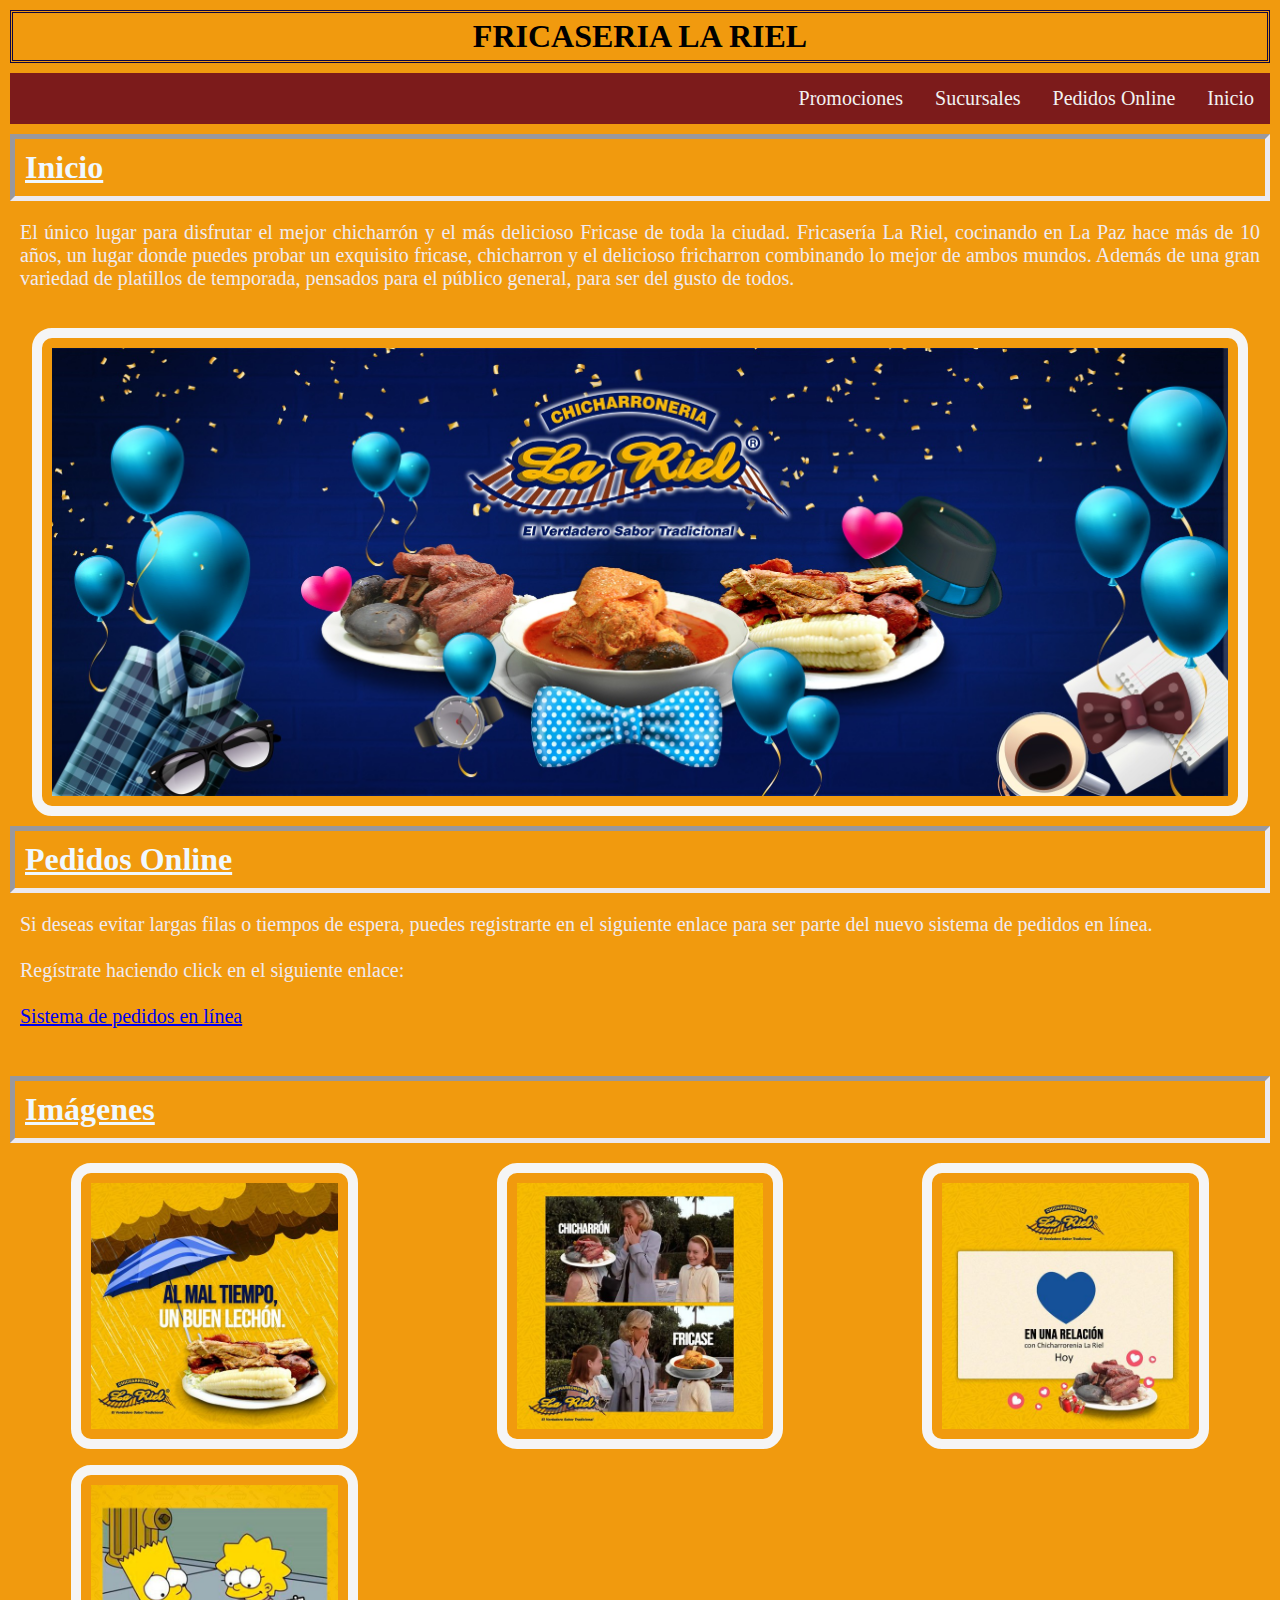
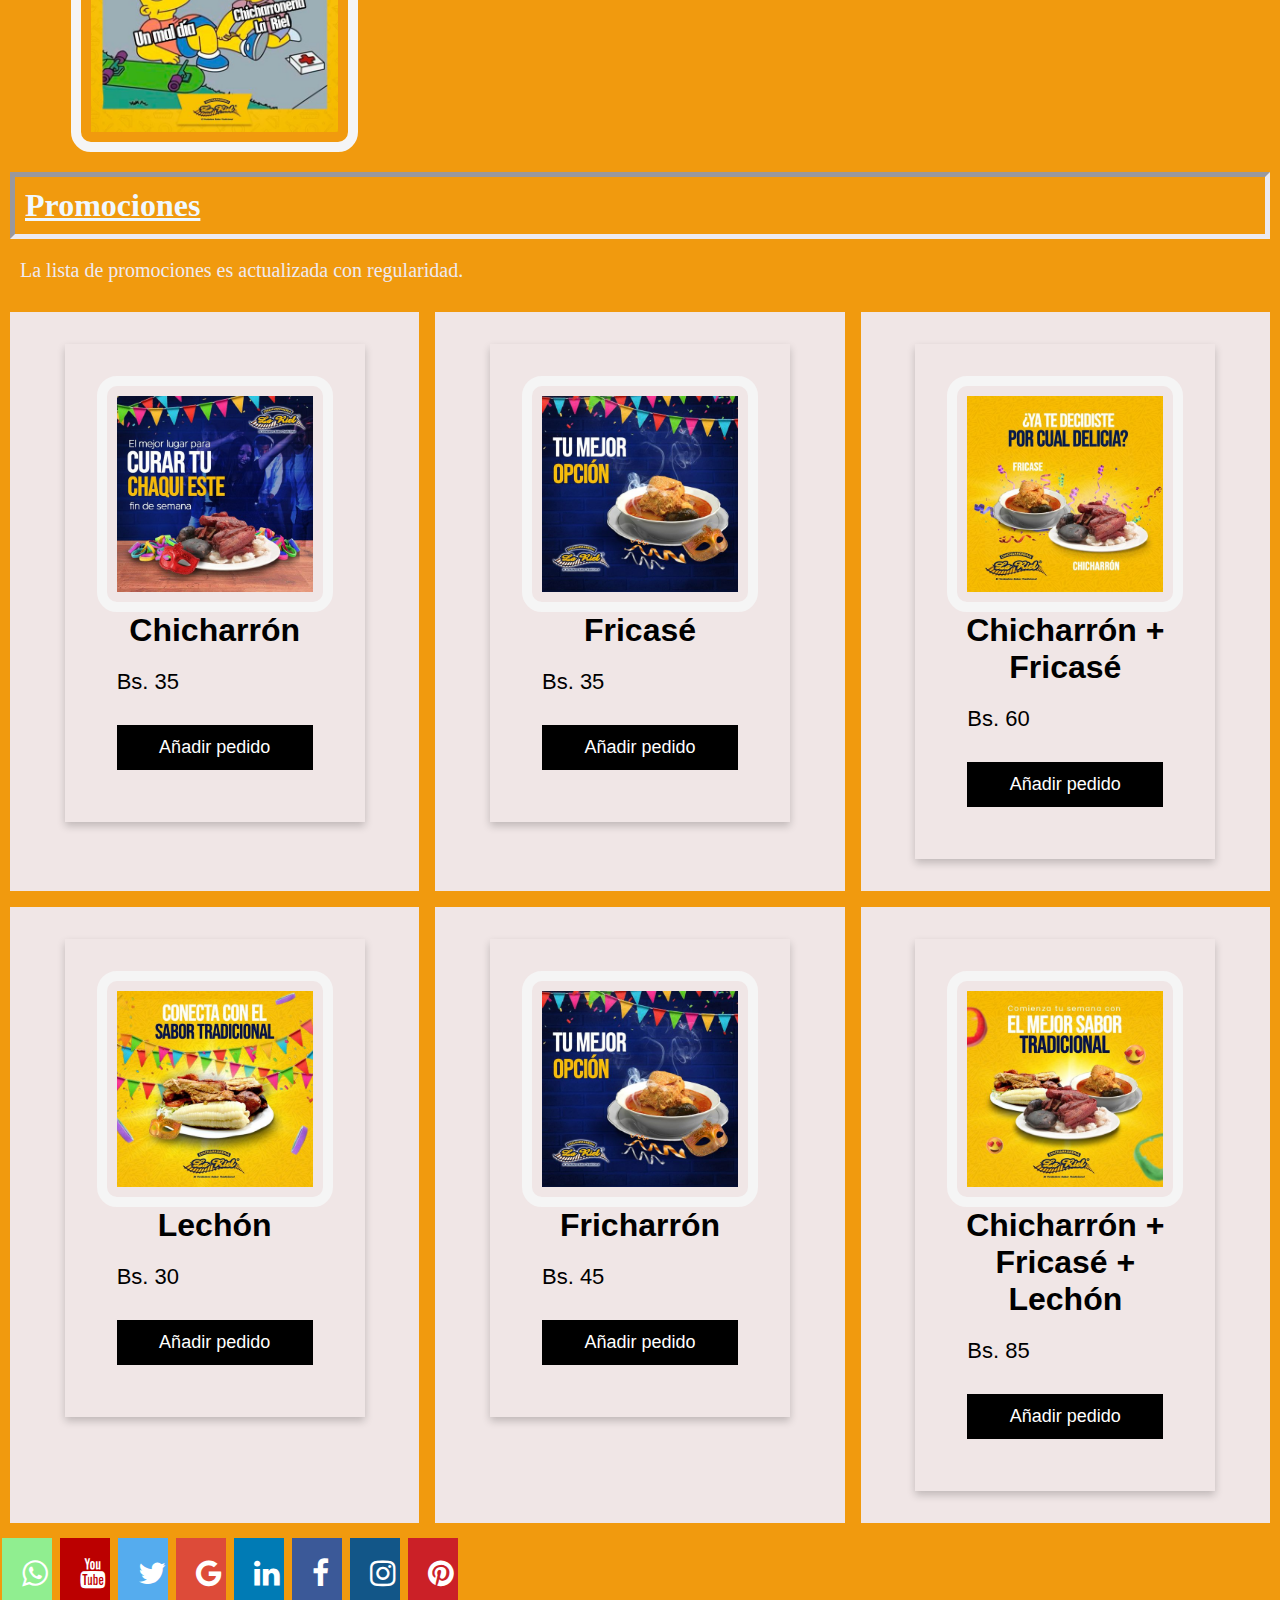
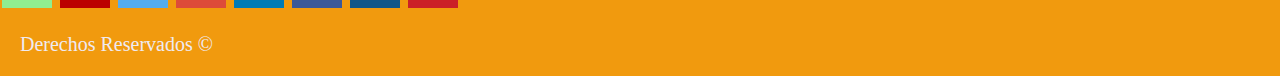
==== index.html @ a359f417 "Update index.html" ====
<!DOCTYPE html>
<html lang="en">
<head>
    <meta charset="UTF-8">
    <meta http-equiv="X-UA-Compatible" content="IE=edge">
    <meta name="viewport" content="width=device-width, initial-scale=1.0">
    <link rel="stylesheet" href="tarjeta.css">
    <link rel="stylesheet" href="styles.css">
    <link rel="stylesheet" href="https://cdnjs.cloudflare.com/ajax/libs/font-awesome/4.7.0/css/font-awesome.min.css"> 

<style> 

.fa { 

  padding: 20px; 

  font-size: 30px; 

  width: 50px; 

  text-align: center; 

  text-decoration: none; 

  margin: 5px 2px; 

} 

 

.fa:hover { 

    opacity: 0.7; 

} 

.fa-whatsapp {

  background: lightgreen;

  color: white;

}

.fa-facebook { 

  background: #3B5998; 

  color: white; 

} 

.fa-twitter { 

  background: #55ACEE; 

  color: white; 

} 

 

.fa-google { 

  background: #dd4b39; 

  color: white; 

} 

 

.fa-linkedin { 

  background: #007bb5; 

  color: white; 

} 

 

.fa-youtube { 

  background: #bb0000; 

  color: white; 

} 

 

.fa-instagram { 

  background: #125688; 

  color: white; 

} 

 

.fa-pinterest { 

  background: #cb2027; 

  color: white; 

} 

 

 

 

 

</style> 
    <title>LA RIEL</title>
</head>
<body>
    <header> <h1>FRICASERIA LA RIEL</h1></header> 
    <nav class="menu">
        <a href="#inic">Inicio</a>
        <a href="#pedi">Pedidos Online</a>
        <a href="#imag">Sucursales</a>
        <a href="#prom">Promociones</a>
        </nav>
        <section>
            <a id="inic"></a>
            <article><h2>Inicio</h2>
                <div>
                    <p>
                        El único lugar para disfrutar el mejor chicharrón y el más delicioso Fricase de toda la ciudad.
                        Fricasería La Riel, cocinando en La Paz hace más de 10 años, un lugar donde puedes probar un exquisito fricase, chicharron y el delicioso fricharron combinando lo mejor de ambos mundos.
                        Además de una gran variedad de platillos de temporada, pensados para el público general, para ser del gusto de todos.
                    </p>
                    <br>
                    <img src="logo.jpg" alt="" style="width:95%">
                </div>
            </article>
            <a id="pedi"></a>
            <article> <h2>Pedidos Online</h2>
                <div>
                    <p>
                        Si deseas evitar largas filas o tiempos de espera, puedes registrarte en el siguiente enlace para ser parte del nuevo sistema de pedidos en línea.
                        <br><br>
                        Regístrate haciendo click en el siguiente enlace:
                        <br><br>
                        <a href="index1.html">Sistema de pedidos en línea</a>  
                    </p>
                <br>
            </div>
           </article>    
        <a id="imag"></a>
        <article><h2>Imágenes</h2>
            <div class="container">
            <img src="sucu1.jpg" alt="">
            <img src="sucu2.jpg" alt="">
            <img src="sucu3.jpg" alt="">
            <img src="sucu4.jpg" alt="">
            </div>
            </article>
        <a id="prom"></a>
            <article> <h2>Promociones</h2>
                <p>La lista de promociones es actualizada con regularidad.</p>
                <div class="container">
                        <div>
                            <div class="card">
                                <img src="plato1.jpg" alt="plato1" style="width:100%">
                                <h1>Chicharrón</h1>
                                <p class="price">Bs. 35</p>
                                <p><button>Añadir pedido</button></p>
                              </div>
                        </div>
                        <div>
                            <div class="card">
                                <img src="plato4.jpg" alt="plato4" style="width:100%">
                                <h1>Fricasé</h1>
                                <p class="price">Bs. 35</p>
                                <p><button>Añadir pedido</button></p>
                              </div>    
                        </div>
                        <div>
                            <div class="card">
                                <img src="plato3.jpg" alt="plato3" style="width:100%">
                                <h1>Chicharrón + Fricasé</h1>
                                <p class="price">Bs. 60</p>
                                <p><button>Añadir pedido</button></p>
                              </div>   
                        </div>
                        <div>
                            <div class="card">
                                <img src="plato2.jpg" alt="plato2" style="width:100%">
                                <h1>Lechón</h1>
                                <p class="price">Bs. 30</p>
                                <p><button>Añadir pedido</button></p>
                              </div>
                        </div>
                        <div>
                            <div class="card">
                                <img src="plato5.jpg" alt="founko1" style="width:100%">
                                <h1>Fricharrón</h1>
                                <p class="price">Bs. 45</p>
                                <p><button>Añadir pedido</button></p>
                              </div>
                        </div>
                        <div>
                            <div class="card">
                                <img src="plato6.jpg" alt="founko1" style="width:100%">
                                <h1>Chicharrón + Fricasé + Lechón</h1>
                                <p class="price">Bs. 85</p>
                                <p><button>Añadir pedido</button></p>
                              </div>     
                        </div>
      
                </div>
            </article>
        </section>
        <footer>
            <a href="#" class="fa fa-whatsapp"></a> 
            <a href="https://www.google.com/url?sa=t&source=web&rct=j&url=https://m.youtube.com/watch%3Fv%3DO2-1IMtVJbc&ved=2ahUKEwiXkdWQrsb3AhXBDtQKHXFXD3gQo7QBegQIDBAF&usg=AOvVaw2GIBymmPMz-7CNSMD2gdVi" target="_blank" class="fa fa-youtube"></a> 
            <a href="https://www.google.com/url?sa=t&source=web&rct=j&url=https://twitter.com/larieloficial%3Flang%3Des&ved=2ahUKEwjrmOy3scb3AhUyLbkGHdqcA3kQFnoECBoQAQ&usg=AOvVaw2pquiyHXQCfCtVwWCxeKS3" target="_blank" class="fa fa-twitter"></a> 
            <a href="https://www.google.com/url?sa=t&source=web&rct=j&url=https://www.tripadvisor.es/Restaurant_Review-g294072-d6846472-Reviews-Chicharroneria_la_Riel-La_Paz_La_Paz_Department.html&ved=2ahUKEwjgnc_esMb3AhXMLrkGHZoZClcQFnoECDYQAQ&usg=AOvVaw0eQ-_zjewOLp6WyVcOfcqc" target="_blank" class="fa fa-google"></a> 
            <a href="https://www.google.com/url?sa=t&source=web&rct=j&url=https://bo.linkedin.com/&ved=2ahUKEwjP5tjfscb3AhX0K7kGHebSC_AQFnoECBMQAQ&usg=AOvVaw2K8_A5fcgBCBdWlrsNqj5Z" target="_blank" class="fa fa-linkedin"></a> 
            <a href="https://www.google.com/url?sa=t&source=web&rct=j&url=https://m.facebook.com/BoliviatvOficial/videos/fricaser%25C3%25ADa-la-riel-presenta-sus-platos/473424480329830/&ved=2ahUKEwiXkdWQrsb3AhXBDtQKHXFXD3gQo7QBegQIBBAB&usg=AOvVaw0XqMhkrKvXw5Rzv5bg79ot" target="_blank" class="fa fa-facebook"></a> 
            <a href="https://www.google.com/url?sa=t&source=web&rct=j&url=https://www.instagram.com/larieloficial/p/Bcu5My3BHau/%3Fhl%3Des-la&ved=2ahUKEwj2-PWHssb3AhWrDrkGHbP3BNEQFnoECAoQAQ&usg=AOvVaw39Guq1u4bjmQ42PCKr9Txw" target="_blank" class="fa fa-instagram"></a> 
            <a href="#" class="fa fa-pinterest"></a> 
            <br>
            <p>Derechos Reservados ©</p>
        </footer>
</body>
</html>
---- tarjeta.css ----
.card {
    box-shadow: 0 4px 8px 0 rgba(0, 0, 0, 0.2);
    max-width: 300px;
    margin: auto;
    text-align: center;
    font-family: arial;
  }
  
  .price {
    color: black;
    font-size: 22px;
  }
  h1{
    color: black;
  }
  
  .card button {
    border: none;
    outline: 0;
    padding: 12px;
    color: white;
    background-color: #000;
    text-align: center;
    cursor: pointer;
    width: 100%;
    font-size: 18px;
  }
  
  .card button:hover {
    opacity: 0.7;
  }
---- styles.css ----
*{
    padding: 0;
    margin: 0;
    box-sizing: border-box;
}

body{
      background-color: #f19a0e;
      color: aliceblue;
}


header{
    text-align: center;
    padding: 5px 15px;
    border: 3px double rgb(15, 6, 65);
    margin: 10px;
}


.menu {
  overflow: hidden;
  background-color: rgb(124, 27, 27);
  margin: 10px;
}


.menu a {
  float: right;
  display: block;
  color: #f2f2f2;
  text-align: center;
  padding: 14px 16px;
  text-decoration: none;
  font-size: 20px;
}


.menu a:hover {
  background-color: #ddd;
  color: rgb(20, 19, 5);
}
  
img{
    display:  block;
    margin-left: auto;
    margin-right:auto;
    border: 10px solid whitesmoke;
    border-radius: 20px;
    padding: 10px;
    width: 70%;
    
   
}


h2{
    font-size: 32px;
    font-family: Georgia, 'Times New Roman', Times, serif;
    border: 5px inset hsl(257 , 19%, 93%);
    padding: 10px 10px 10px 10px;
    margin: 10px;
    text-decoration-line: underline;
}

p{
    padding: 10px;
    color: rgb(239, 234, 241);
    font-size: 20px ;
    margin: 10px;
    text-align: justify;
}
h3{
  font-size: 28px;
    font-family: Georgia, 'Times New Roman', Times, serif;
    
    padding: 10px 10px 10px 10px;
    margin: 10px;
    
}

ol{
    font: 30px;
    background: none;
    color: rgb(235, 223, 231);
    font-size: 24px;
    padding: 5px;
    margin: 35px;
    }
.container {
    display: grid;
    grid-template-columns: repeat(3, 1fr);
    grid-gap: 1em;
    grid-template-rows: minmax(10px auto);
    padding: 10px;
   
  }
  .container div {
    background: #f0e6e6;
    padding: 2em;
  }
  .container div:hover {
    border: 2px solid rgb(56, 8, 8);
  }
  @media screen and (max-width: 900px) {
    p {
      font-size: 20px;
      text-align: justify;
    }
    h2 {
      font-size: 25px;
      font-family: Georgia, "Times New Roman", Times, serif;
      border: 10px inset rgb(161, 49, 15);
      
      padding: 10px 10px 10px 20px;
      margin: 10px;
    }
    
  
    .container {
      display: grid;
      grid-template-columns: repeat(1, 1fr);
      grid-gap: 1em;
      grid-template-rows: minmax(50px auto);
      padding: 10px;
      margin:10px;
    }
    
    .menu {
      float: none;
      padding: 5px;
      width: 100%;
    }
    .menu a {
      text-align: center;
      font-size: 15px;
      padding: 3px;
      width: 100%;
    }
  }
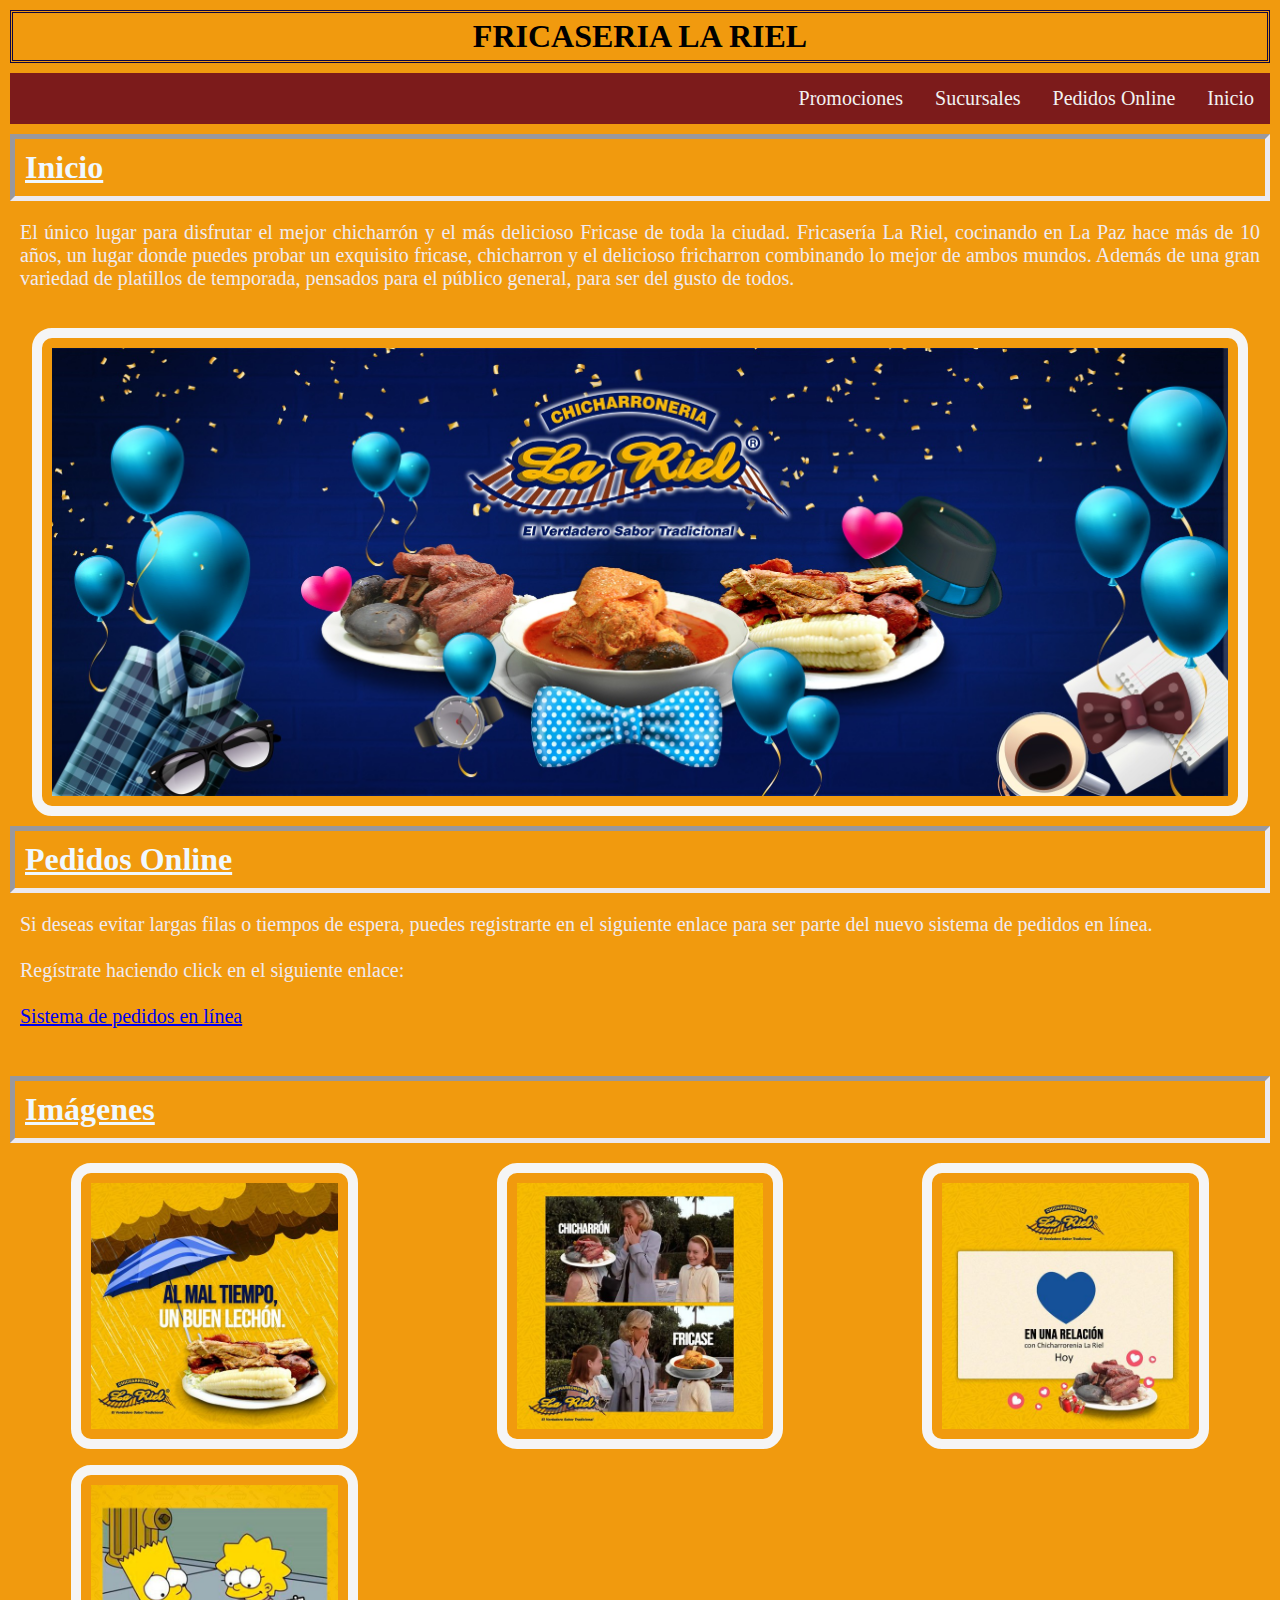
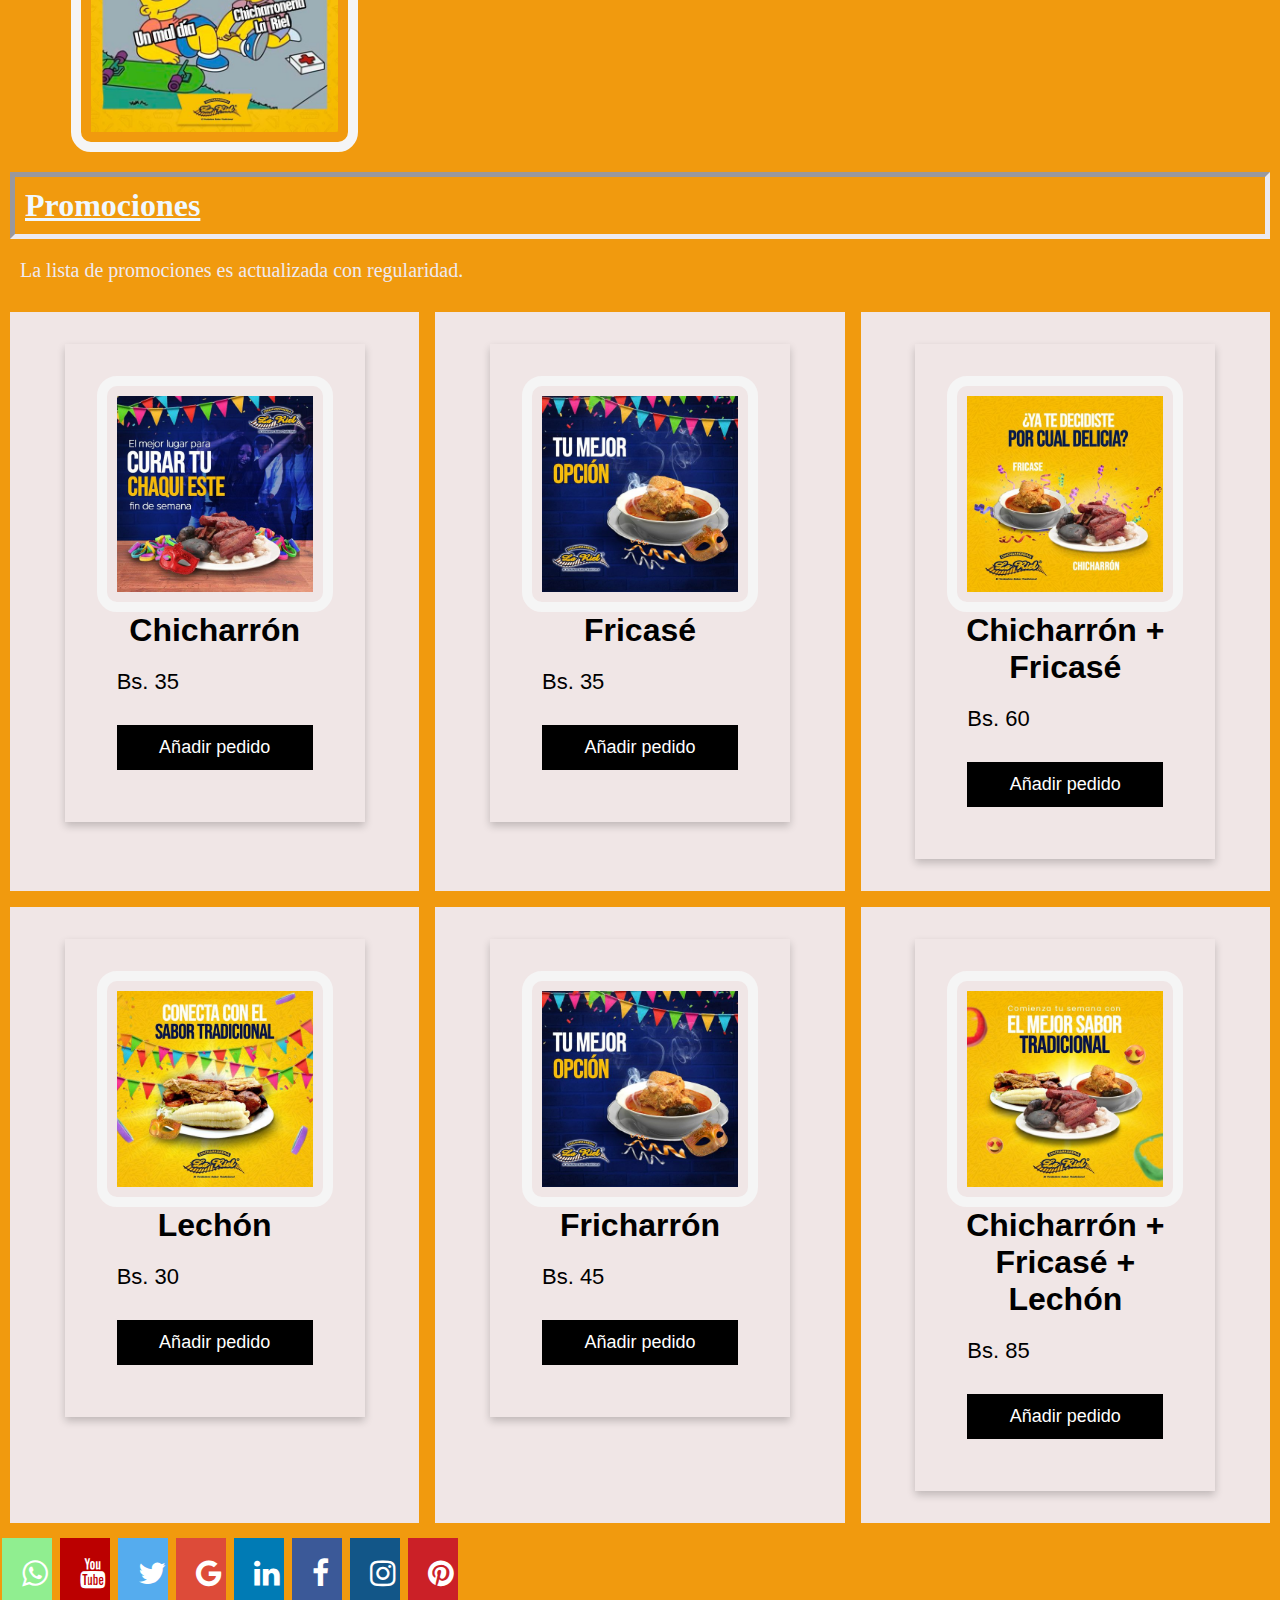
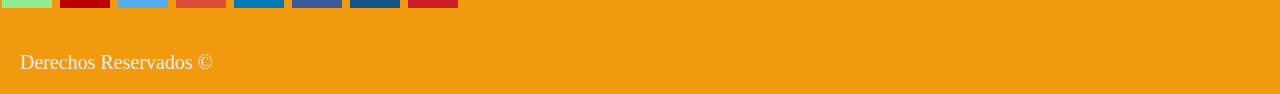
==== commit 3d363406: "Update index.html" ====
--- a/index.html
+++ b/index.html
@@ -226,8 +226,8 @@
             <a href="https://www.google.com/url?sa=t&source=web&rct=j&url=https://bo.linkedin.com/&ved=2ahUKEwjP5tjfscb3AhX0K7kGHebSC_AQFnoECBMQAQ&usg=AOvVaw2K8_A5fcgBCBdWlrsNqj5Z" target="_blank" class="fa fa-linkedin"></a> 
             <a href="https://www.google.com/url?sa=t&source=web&rct=j&url=https://m.facebook.com/BoliviatvOficial/videos/fricaser%25C3%25ADa-la-riel-presenta-sus-platos/473424480329830/&ved=2ahUKEwiXkdWQrsb3AhXBDtQKHXFXD3gQo7QBegQIBBAB&usg=AOvVaw0XqMhkrKvXw5Rzv5bg79ot" target="_blank" class="fa fa-facebook"></a> 
             <a href="https://www.google.com/url?sa=t&source=web&rct=j&url=https://www.instagram.com/larieloficial/p/Bcu5My3BHau/%3Fhl%3Des-la&ved=2ahUKEwj2-PWHssb3AhWrDrkGHbP3BNEQFnoECAoQAQ&usg=AOvVaw39Guq1u4bjmQ42PCKr9Txw" target="_blank" class="fa fa-instagram"></a> 
-            <a href="#" class="fa fa-pinterest"></a> 
-            <br>
+            <a href="https://www.google.com/url?sa=t&source=web&rct=j&url=https://www.pinterest.com/guzmanalanes/fricase/&ved=2ahUKEwiEvPq0ssb3AhXkLbkGHfsgBrIQFnoECAUQAQ&usg=AOvVaw1P74H_Y4lH7efpZK890kJ4" target="_blank" class="fa fa-pinterest"></a> 
+            <br><br>
             <p>Derechos Reservados ©</p>
         </footer>
 </body>
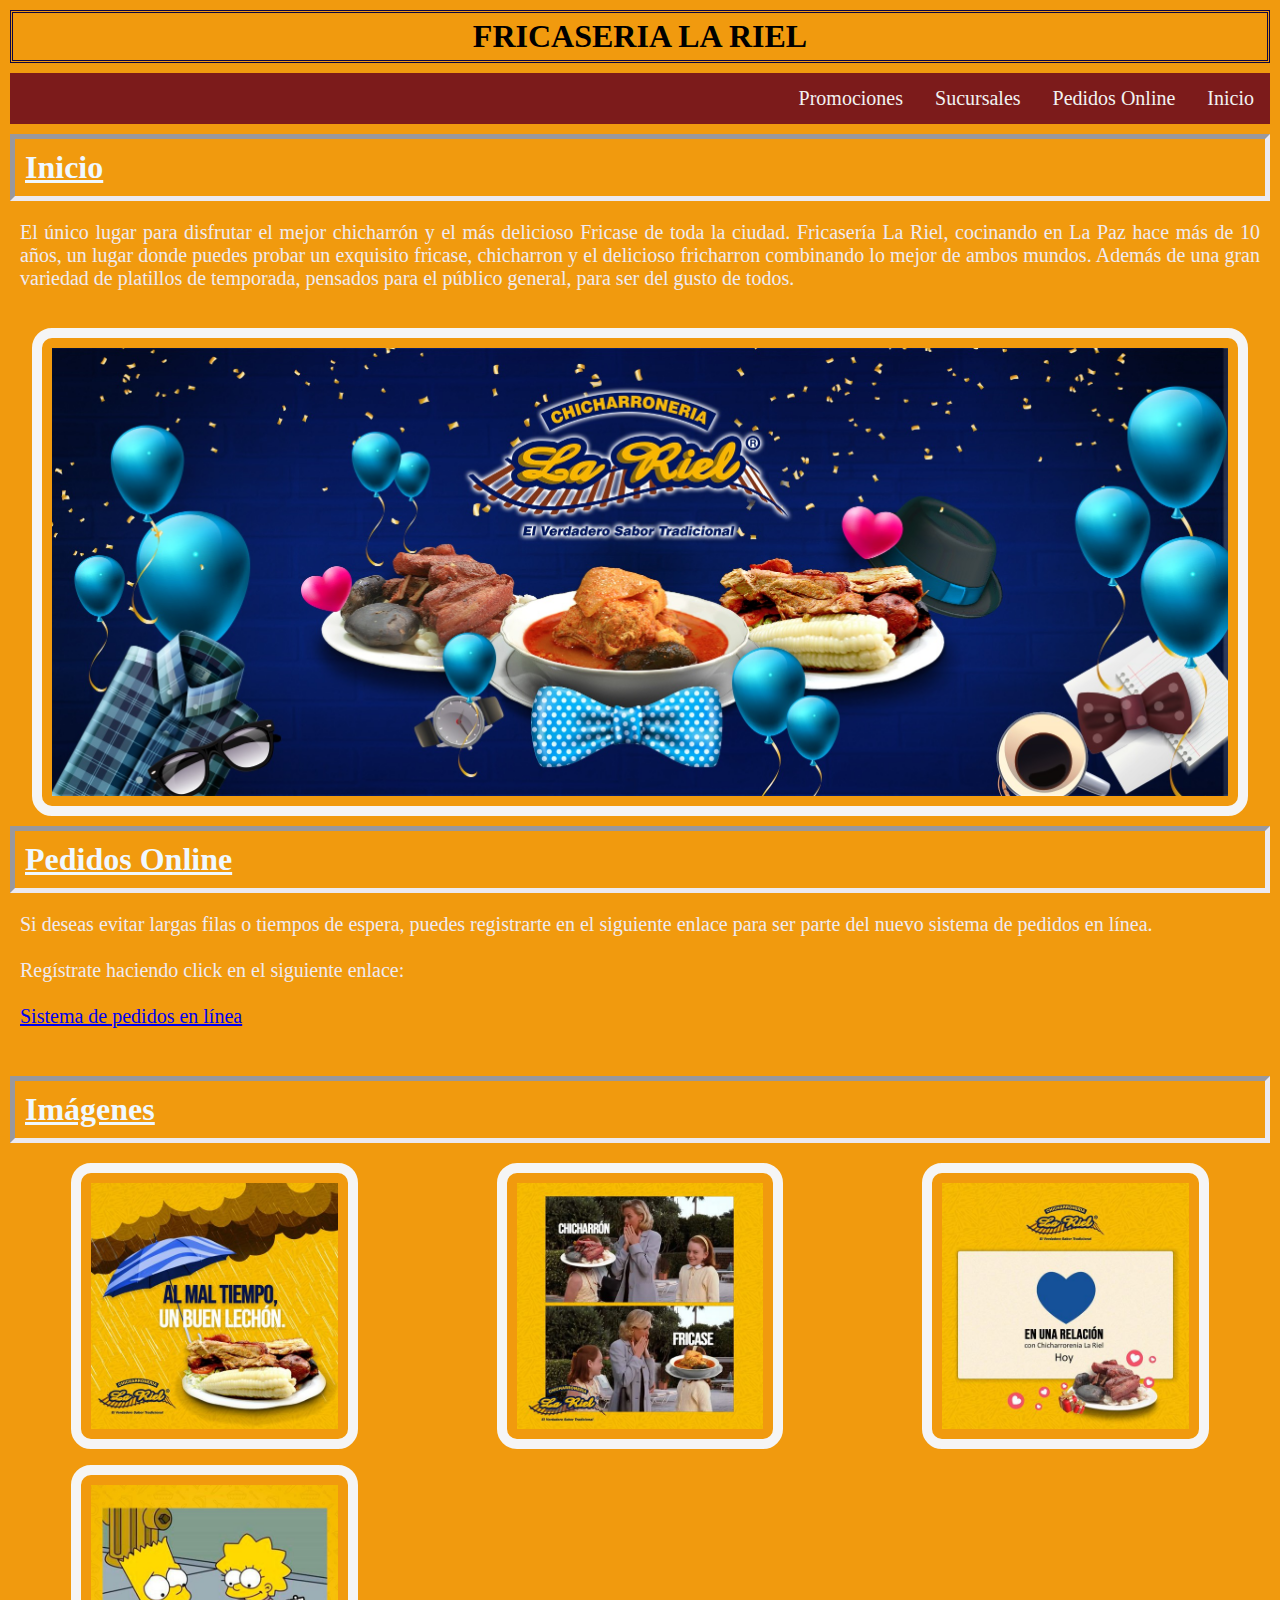
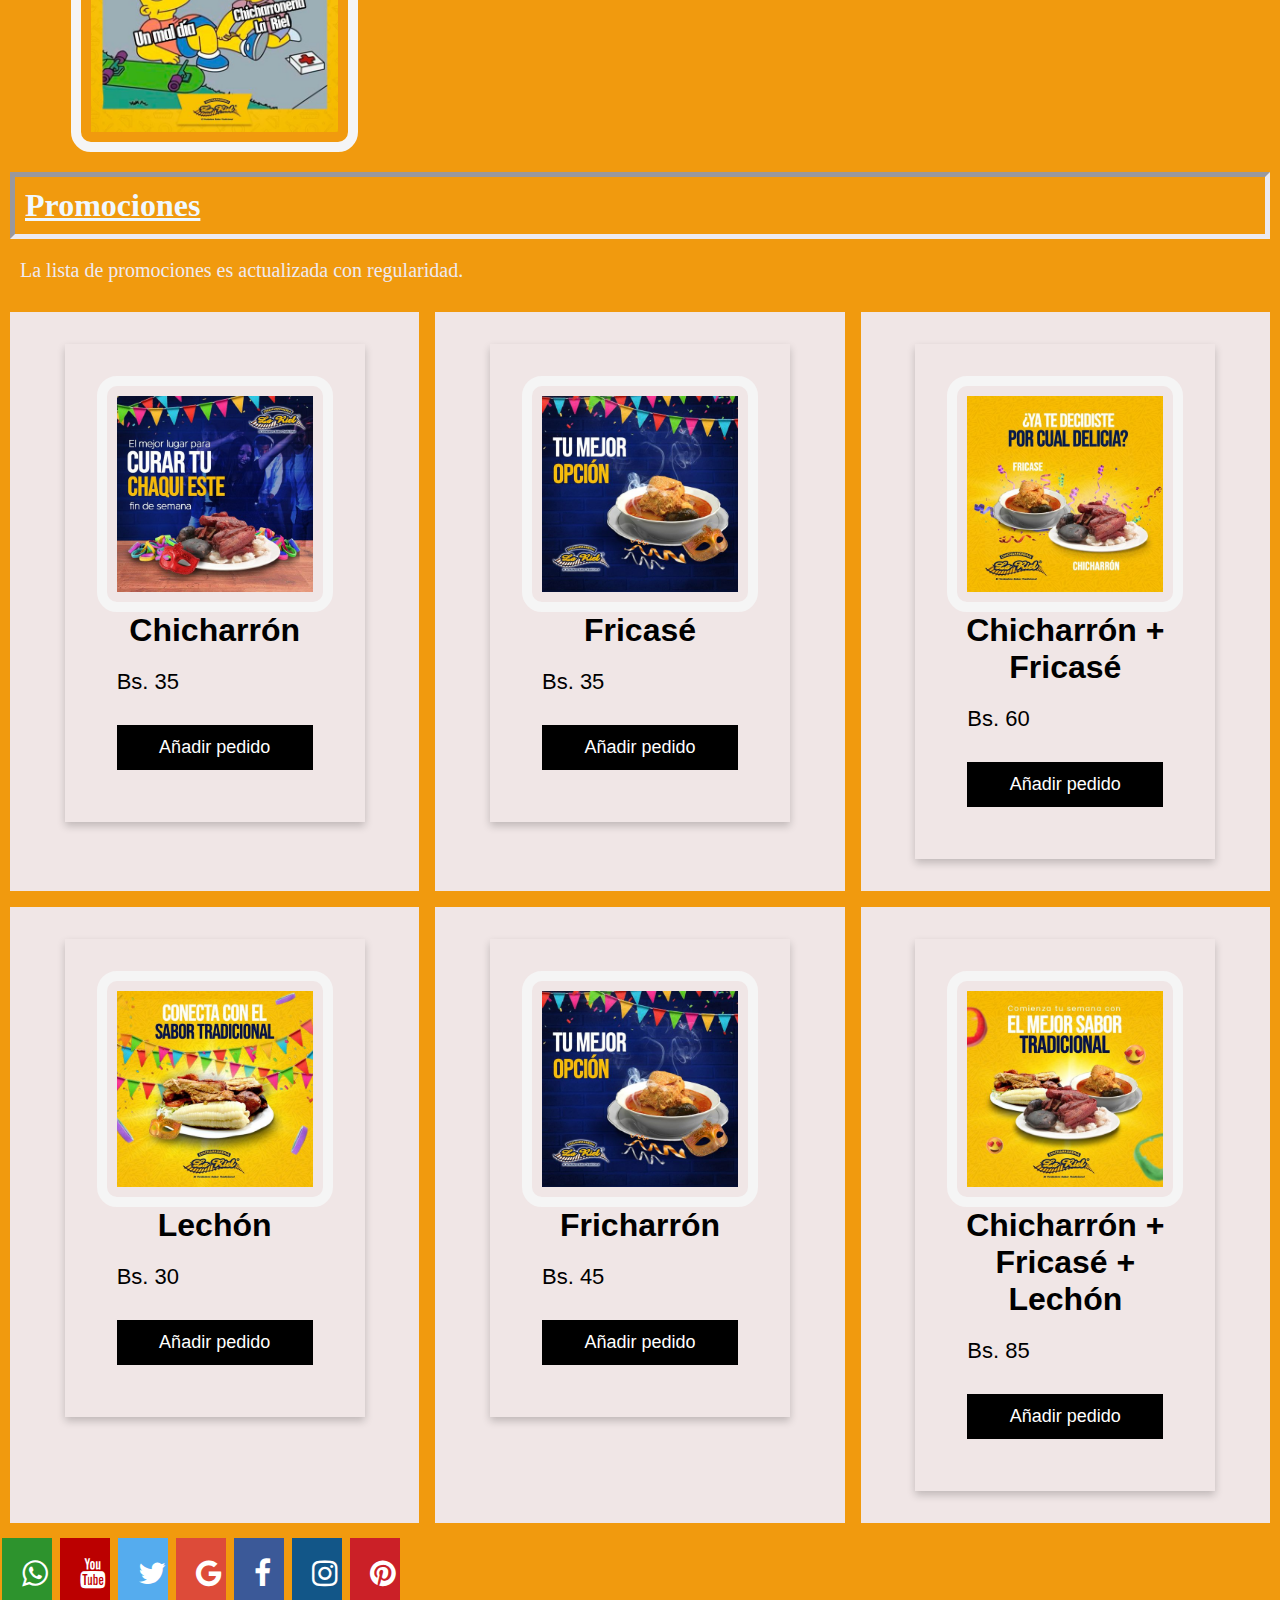
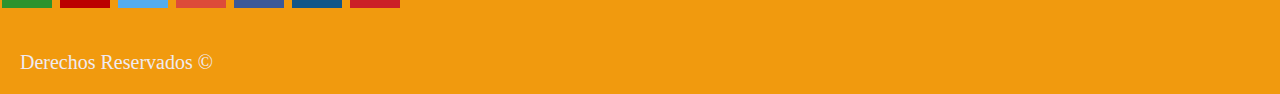
==== commit 272072ab: "Update index.html" ====
--- a/index.html
+++ b/index.html
@@ -7,115 +7,50 @@
     <link rel="stylesheet" href="tarjeta.css">
     <link rel="stylesheet" href="styles.css">
     <link rel="stylesheet" href="https://cdnjs.cloudflare.com/ajax/libs/font-awesome/4.7.0/css/font-awesome.min.css"> 
-
 <style> 
-
 .fa { 
-
   padding: 20px; 
-
   font-size: 30px; 
-
   width: 50px; 
-
   text-align: center; 
-
   text-decoration: none; 
-
   margin: 5px 2px; 
-
 } 
-
- 
-
 .fa:hover { 
-
-    opacity: 0.7; 
-
+  opacity: 0.7; 
 } 
-
 .fa-whatsapp {
-
-  background: lightgreen;
-
+  background: #2d932d;
   color: white;
-
 }
-
 .fa-facebook { 
-
   background: #3B5998; 
-
   color: white; 
-
 } 
-
 .fa-twitter { 
-
   background: #55ACEE; 
-
   color: white; 
-
 } 
-
- 
-
 .fa-google { 
-
   background: #dd4b39; 
-
   color: white; 
-
 } 
-
- 
-
 .fa-linkedin { 
-
   background: #007bb5; 
-
   color: white; 
-
 } 
-
- 
-
 .fa-youtube { 
-
   background: #bb0000; 
-
   color: white; 
-
 } 
-
- 
-
 .fa-instagram { 
-
   background: #125688; 
-
   color: white; 
-
 } 
-
- 
-
 .fa-pinterest { 
-
   background: #cb2027; 
-
-  color: white; 
-
+  color: white;
 } 
-
- 
-
- 
-
- 
-
- 
-
 </style> 
     <title>LA RIEL</title>
 </head>
@@ -214,19 +149,17 @@
                                 <p><button>Añadir pedido</button></p>
                               </div>     
                         </div>
-      
                 </div>
             </article>
         </section>
         <footer>
-            <a href="#" class="fa fa-whatsapp"></a> 
+            <a href="https://www.google.com/url?sa=t&source=web&rct=j&url=https://www.whatsapp.com/%3Flang%3Des&ved=2ahUKEwj59amjtMb3AhVoupUCHQ8jCu0QFnoECBEQAQ&usg=AOvVaw3w5ZuBZZCvVWSbHbL5JCgG" target="_blank" class="fa fa-whatsapp"></a> 
             <a href="https://www.google.com/url?sa=t&source=web&rct=j&url=https://m.youtube.com/watch%3Fv%3DO2-1IMtVJbc&ved=2ahUKEwiXkdWQrsb3AhXBDtQKHXFXD3gQo7QBegQIDBAF&usg=AOvVaw2GIBymmPMz-7CNSMD2gdVi" target="_blank" class="fa fa-youtube"></a> 
             <a href="https://www.google.com/url?sa=t&source=web&rct=j&url=https://twitter.com/larieloficial%3Flang%3Des&ved=2ahUKEwjrmOy3scb3AhUyLbkGHdqcA3kQFnoECBoQAQ&usg=AOvVaw2pquiyHXQCfCtVwWCxeKS3" target="_blank" class="fa fa-twitter"></a> 
-            <a href="https://www.google.com/url?sa=t&source=web&rct=j&url=https://www.tripadvisor.es/Restaurant_Review-g294072-d6846472-Reviews-Chicharroneria_la_Riel-La_Paz_La_Paz_Department.html&ved=2ahUKEwjgnc_esMb3AhXMLrkGHZoZClcQFnoECDYQAQ&usg=AOvVaw0eQ-_zjewOLp6WyVcOfcqc" target="_blank" class="fa fa-google"></a> 
-            <a href="https://www.google.com/url?sa=t&source=web&rct=j&url=https://bo.linkedin.com/&ved=2ahUKEwjP5tjfscb3AhX0K7kGHebSC_AQFnoECBMQAQ&usg=AOvVaw2K8_A5fcgBCBdWlrsNqj5Z" target="_blank" class="fa fa-linkedin"></a> 
+            <a href="https://www.google.com/url?sa=t&source=web&rct=j&url=https://www.tripadvisor.es/Restaurant_Review-g294072-d6846472-Reviews-Chicharroneria_la_Riel-La_Paz_La_Paz_Department.html&ved=2ahUKEwjgnc_esMb3AhXMLrkGHZoZClcQFnoECDYQAQ&usg=AOvVaw0eQ-_zjewOLp6WyVcOfcqc" target="_blank" class="fa fa-google"></a>
             <a href="https://www.google.com/url?sa=t&source=web&rct=j&url=https://m.facebook.com/BoliviatvOficial/videos/fricaser%25C3%25ADa-la-riel-presenta-sus-platos/473424480329830/&ved=2ahUKEwiXkdWQrsb3AhXBDtQKHXFXD3gQo7QBegQIBBAB&usg=AOvVaw0XqMhkrKvXw5Rzv5bg79ot" target="_blank" class="fa fa-facebook"></a> 
             <a href="https://www.google.com/url?sa=t&source=web&rct=j&url=https://www.instagram.com/larieloficial/p/Bcu5My3BHau/%3Fhl%3Des-la&ved=2ahUKEwj2-PWHssb3AhWrDrkGHbP3BNEQFnoECAoQAQ&usg=AOvVaw39Guq1u4bjmQ42PCKr9Txw" target="_blank" class="fa fa-instagram"></a> 
-            <a href="https://www.google.com/url?sa=t&source=web&rct=j&url=https://www.pinterest.com/guzmanalanes/fricase/&ved=2ahUKEwiEvPq0ssb3AhXkLbkGHfsgBrIQFnoECAUQAQ&usg=AOvVaw1P74H_Y4lH7efpZK890kJ4" target="_blank" class="fa fa-pinterest"></a> 
+            <a href="https://www.google.com/url?sa=t&source=web&rct=j&url=https://www.pinterest.es/pin/789044797209000929/&ved=2ahUKEwiEvPq0ssb3AhXkLbkGHfsgBrIQFnoECCEQAQ&usg=AOvVaw2uLoCevFqwkCMinV96Gz0j" target="_blank" class="fa fa-pinterest"></a> 
             <br><br>
             <p>Derechos Reservados ©</p>
         </footer>
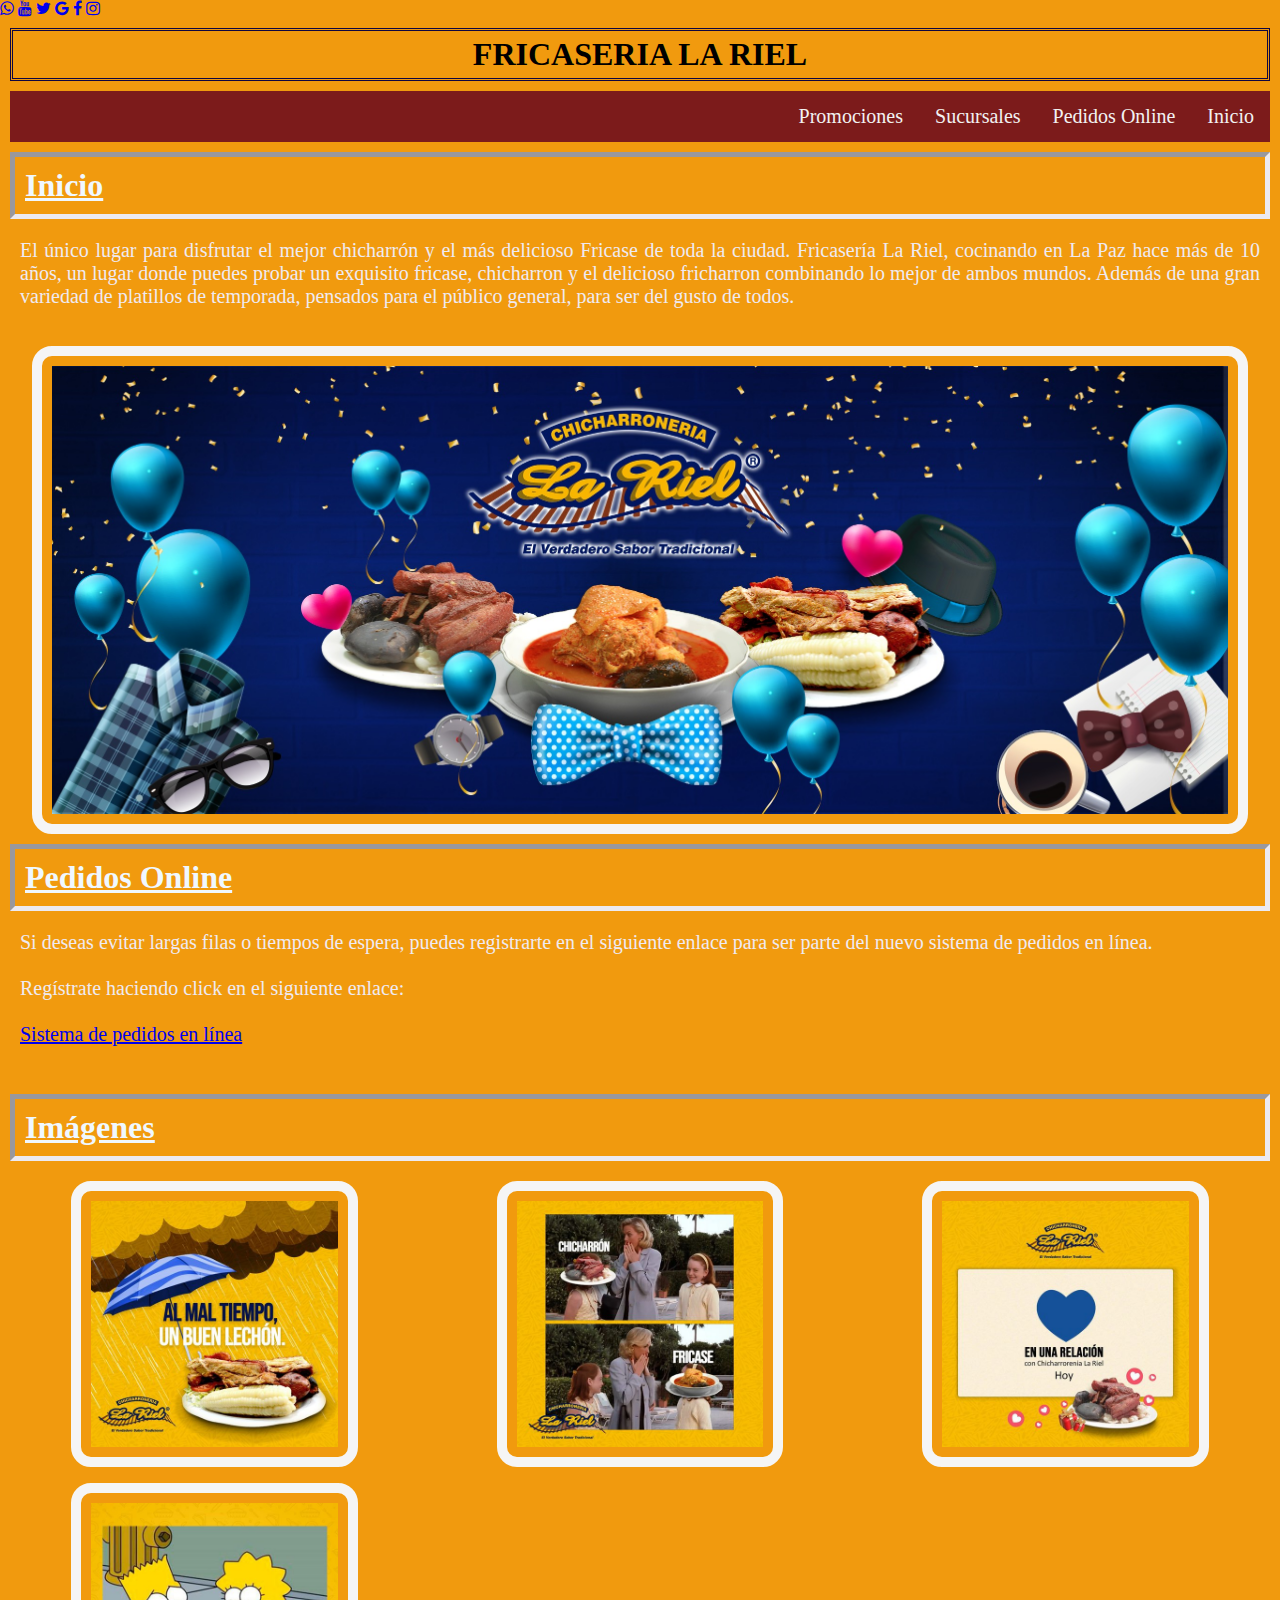
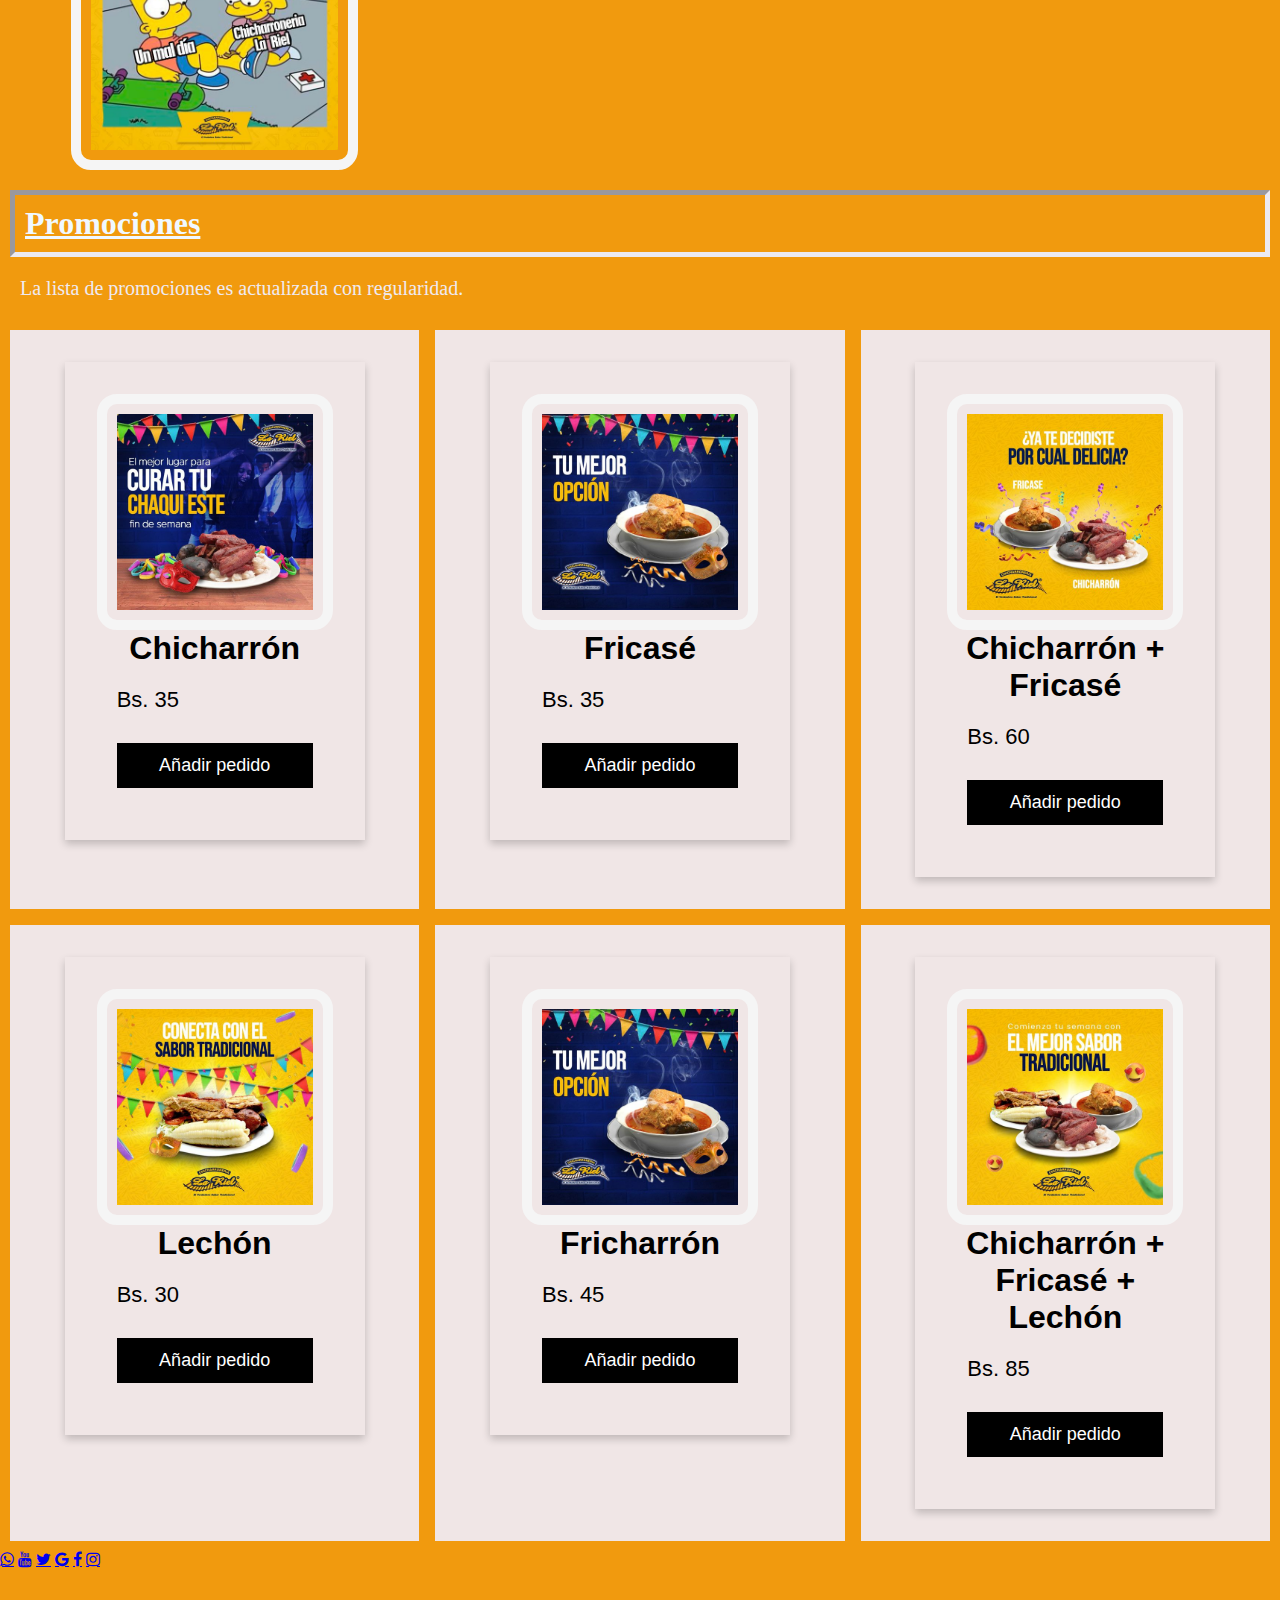
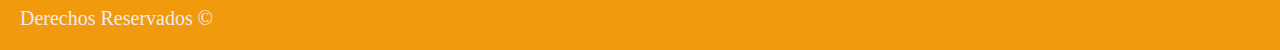
==== commit 9628728d: "Update index.html" ====
--- a/index.html
+++ b/index.html
@@ -7,54 +7,17 @@
     <link rel="stylesheet" href="tarjeta.css">
     <link rel="stylesheet" href="styles.css">
     <link rel="stylesheet" href="https://cdnjs.cloudflare.com/ajax/libs/font-awesome/4.7.0/css/font-awesome.min.css"> 
-<style> 
-.fa { 
-  padding: 20px; 
-  font-size: 30px; 
-  width: 50px; 
-  text-align: center; 
-  text-decoration: none; 
-  margin: 5px 2px; 
-} 
-.fa:hover { 
-  opacity: 0.7; 
-} 
-.fa-whatsapp {
-  background: #2d932d;
-  color: white;
-}
-.fa-facebook { 
-  background: #3B5998; 
-  color: white; 
-} 
-.fa-twitter { 
-  background: #55ACEE; 
-  color: white; 
-} 
-.fa-google { 
-  background: #dd4b39; 
-  color: white; 
-} 
-.fa-linkedin { 
-  background: #007bb5; 
-  color: white; 
-} 
-.fa-youtube { 
-  background: #bb0000; 
-  color: white; 
-} 
-.fa-instagram { 
-  background: #125688; 
-  color: white; 
-} 
-.fa-pinterest { 
-  background: #cb2027; 
-  color: white;
-} 
-</style> 
     <title>LA RIEL</title>
 </head>
 <body>
+    <div class="icon-bar">
+        <a href="https://api.whatsapp.com/send?phone=393456789715" target="_blank" class="whatsapp"><i class="fa fa-whatsapp"></i></a>
+        <a href="https://www.google.com/url?sa=t&source=web&rct=j&url=https://m.youtube.com/watch%3Fv%3DO2-1IMtVJbc&ved=2ahUKEwiXkdWQrsb3AhXBDtQKHXFXD3gQo7QBegQIDBAF&usg=AOvVaw2GIBymmPMz-7CNSMD2gdVi" target="_blank" class="youtube"><i class="fa fa-youtube"></i></a> 
+        <a href="https://www.google.com/url?sa=t&source=web&rct=j&url=https://twitter.com/larieloficial%3Flang%3Des&ved=2ahUKEwjrmOy3scb3AhUyLbkGHdqcA3kQFnoECBoQAQ&usg=AOvVaw2pquiyHXQCfCtVwWCxeKS3" target="_blank" class="twitter"><i class="fa fa-twitter"></i></a> 
+        <a href="https://www.google.com/url?sa=t&source=web&rct=j&url=https://www.tripadvisor.es/Restaurant_Review-g294072-d6846472-Reviews-Chicharroneria_la_Riel-La_Paz_La_Paz_Department.html&ved=2ahUKEwjgnc_esMb3AhXMLrkGHZoZClcQFnoECDYQAQ&usg=AOvVaw0eQ-_zjewOLp6WyVcOfcqc" target="_blank" class="google"><i class="fa fa-google"></i></a> 
+        <a href="https://www.google.com/url?sa=t&rct=j&q=&esrc=s&source=web&cd=&cad=rja&uact=8&ved=2ahUKEwj1ocqousb3AhWELbkGHXNuD5QQFnoECAYQAQ&url=https%3A%2F%2Fes-la.facebook.com%2FLaRielOficial%2F&usg=AOvVaw2zXaTujqC9Wsi0DZKZ1Oci" target="_blank" class="facebook"><i class="fa fa-facebook"></i></a> 
+        <a href="https://www.google.com/url?sa=t&source=web&rct=j&url=https://www.instagram.com/larieloficial/p/Bcu5My3BHau/%3Fhl%3Des-la&ved=2ahUKEwj2-PWHssb3AhWrDrkGHbP3BNEQFnoECAoQAQ&usg=AOvVaw39Guq1u4bjmQ42PCKr9Txw" target="_blank" class="instagram"><i class="fa fa-instagram"></i></a>
+      </div>
     <header> <h1>FRICASERIA LA RIEL</h1></header> 
     <nav class="menu">
         <a href="#inic">Inicio</a>
@@ -153,13 +116,12 @@
             </article>
         </section>
         <footer>
-            <a href="https://www.google.com/url?sa=t&source=web&rct=j&url=https://www.whatsapp.com/%3Flang%3Des&ved=2ahUKEwj59amjtMb3AhVoupUCHQ8jCu0QFnoECBEQAQ&usg=AOvVaw3w5ZuBZZCvVWSbHbL5JCgG" target="_blank" class="fa fa-whatsapp"></a> 
+            <a href="https://api.whatsapp.com/send?phone=393456789715" target="_blank" class="fa fa-whatsapp"></a> 
             <a href="https://www.google.com/url?sa=t&source=web&rct=j&url=https://m.youtube.com/watch%3Fv%3DO2-1IMtVJbc&ved=2ahUKEwiXkdWQrsb3AhXBDtQKHXFXD3gQo7QBegQIDBAF&usg=AOvVaw2GIBymmPMz-7CNSMD2gdVi" target="_blank" class="fa fa-youtube"></a> 
             <a href="https://www.google.com/url?sa=t&source=web&rct=j&url=https://twitter.com/larieloficial%3Flang%3Des&ved=2ahUKEwjrmOy3scb3AhUyLbkGHdqcA3kQFnoECBoQAQ&usg=AOvVaw2pquiyHXQCfCtVwWCxeKS3" target="_blank" class="fa fa-twitter"></a> 
             <a href="https://www.google.com/url?sa=t&source=web&rct=j&url=https://www.tripadvisor.es/Restaurant_Review-g294072-d6846472-Reviews-Chicharroneria_la_Riel-La_Paz_La_Paz_Department.html&ved=2ahUKEwjgnc_esMb3AhXMLrkGHZoZClcQFnoECDYQAQ&usg=AOvVaw0eQ-_zjewOLp6WyVcOfcqc" target="_blank" class="fa fa-google"></a>
-            <a href="https://www.google.com/url?sa=t&source=web&rct=j&url=https://m.facebook.com/BoliviatvOficial/videos/fricaser%25C3%25ADa-la-riel-presenta-sus-platos/473424480329830/&ved=2ahUKEwiXkdWQrsb3AhXBDtQKHXFXD3gQo7QBegQIBBAB&usg=AOvVaw0XqMhkrKvXw5Rzv5bg79ot" target="_blank" class="fa fa-facebook"></a> 
+            <a href="https://www.google.com/url?sa=t&rct=j&q=&esrc=s&source=web&cd=&cad=rja&uact=8&ved=2ahUKEwj1ocqousb3AhWELbkGHXNuD5QQFnoECAYQAQ&url=https%3A%2F%2Fes-la.facebook.com%2FLaRielOficial%2F&usg=AOvVaw2zXaTujqC9Wsi0DZKZ1Oci" target="_blank" class="fa fa-facebook"></a> 
             <a href="https://www.google.com/url?sa=t&source=web&rct=j&url=https://www.instagram.com/larieloficial/p/Bcu5My3BHau/%3Fhl%3Des-la&ved=2ahUKEwj2-PWHssb3AhWrDrkGHbP3BNEQFnoECAoQAQ&usg=AOvVaw39Guq1u4bjmQ42PCKr9Txw" target="_blank" class="fa fa-instagram"></a> 
-            <a href="https://www.google.com/url?sa=t&source=web&rct=j&url=https://www.pinterest.es/pin/789044797209000929/&ved=2ahUKEwiEvPq0ssb3AhXkLbkGHfsgBrIQFnoECCEQAQ&usg=AOvVaw2uLoCevFqwkCMinV96Gz0j" target="_blank" class="fa fa-pinterest"></a> 
             <br><br>
             <p>Derechos Reservados ©</p>
         </footer>
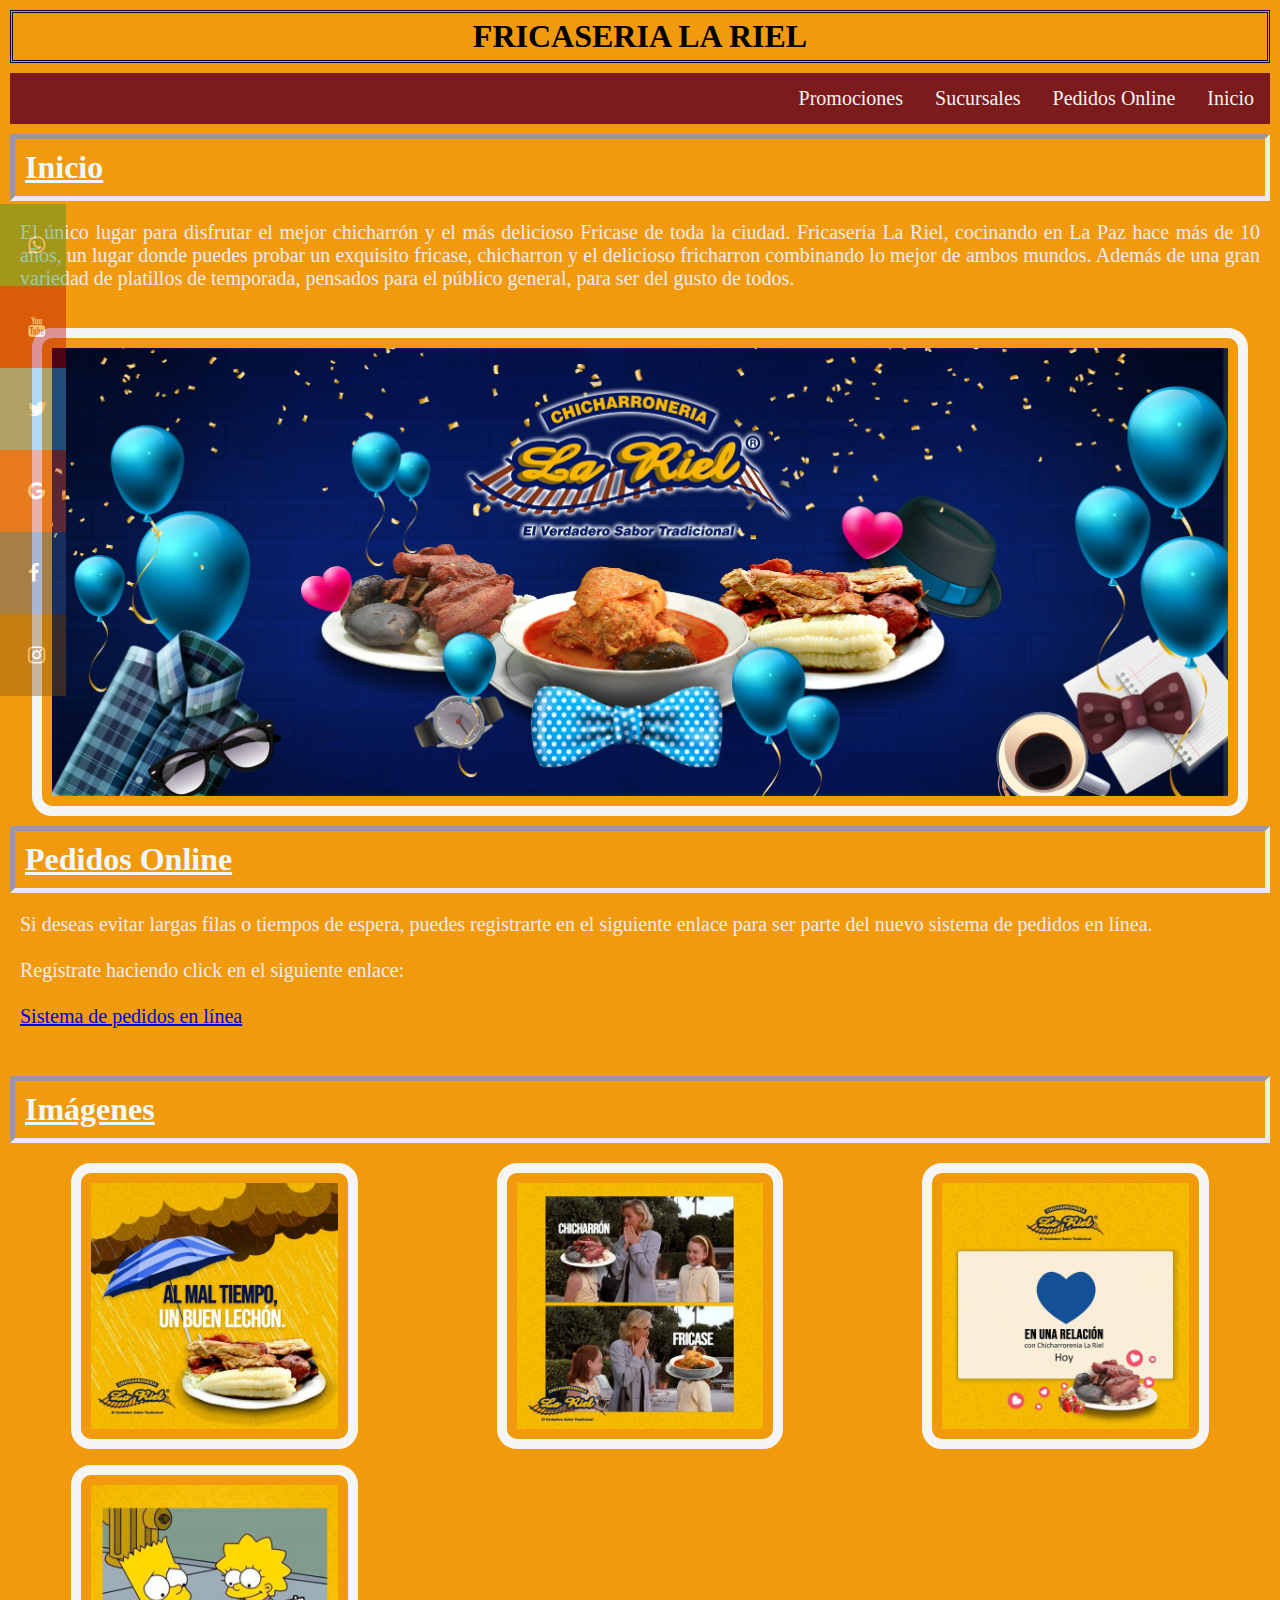
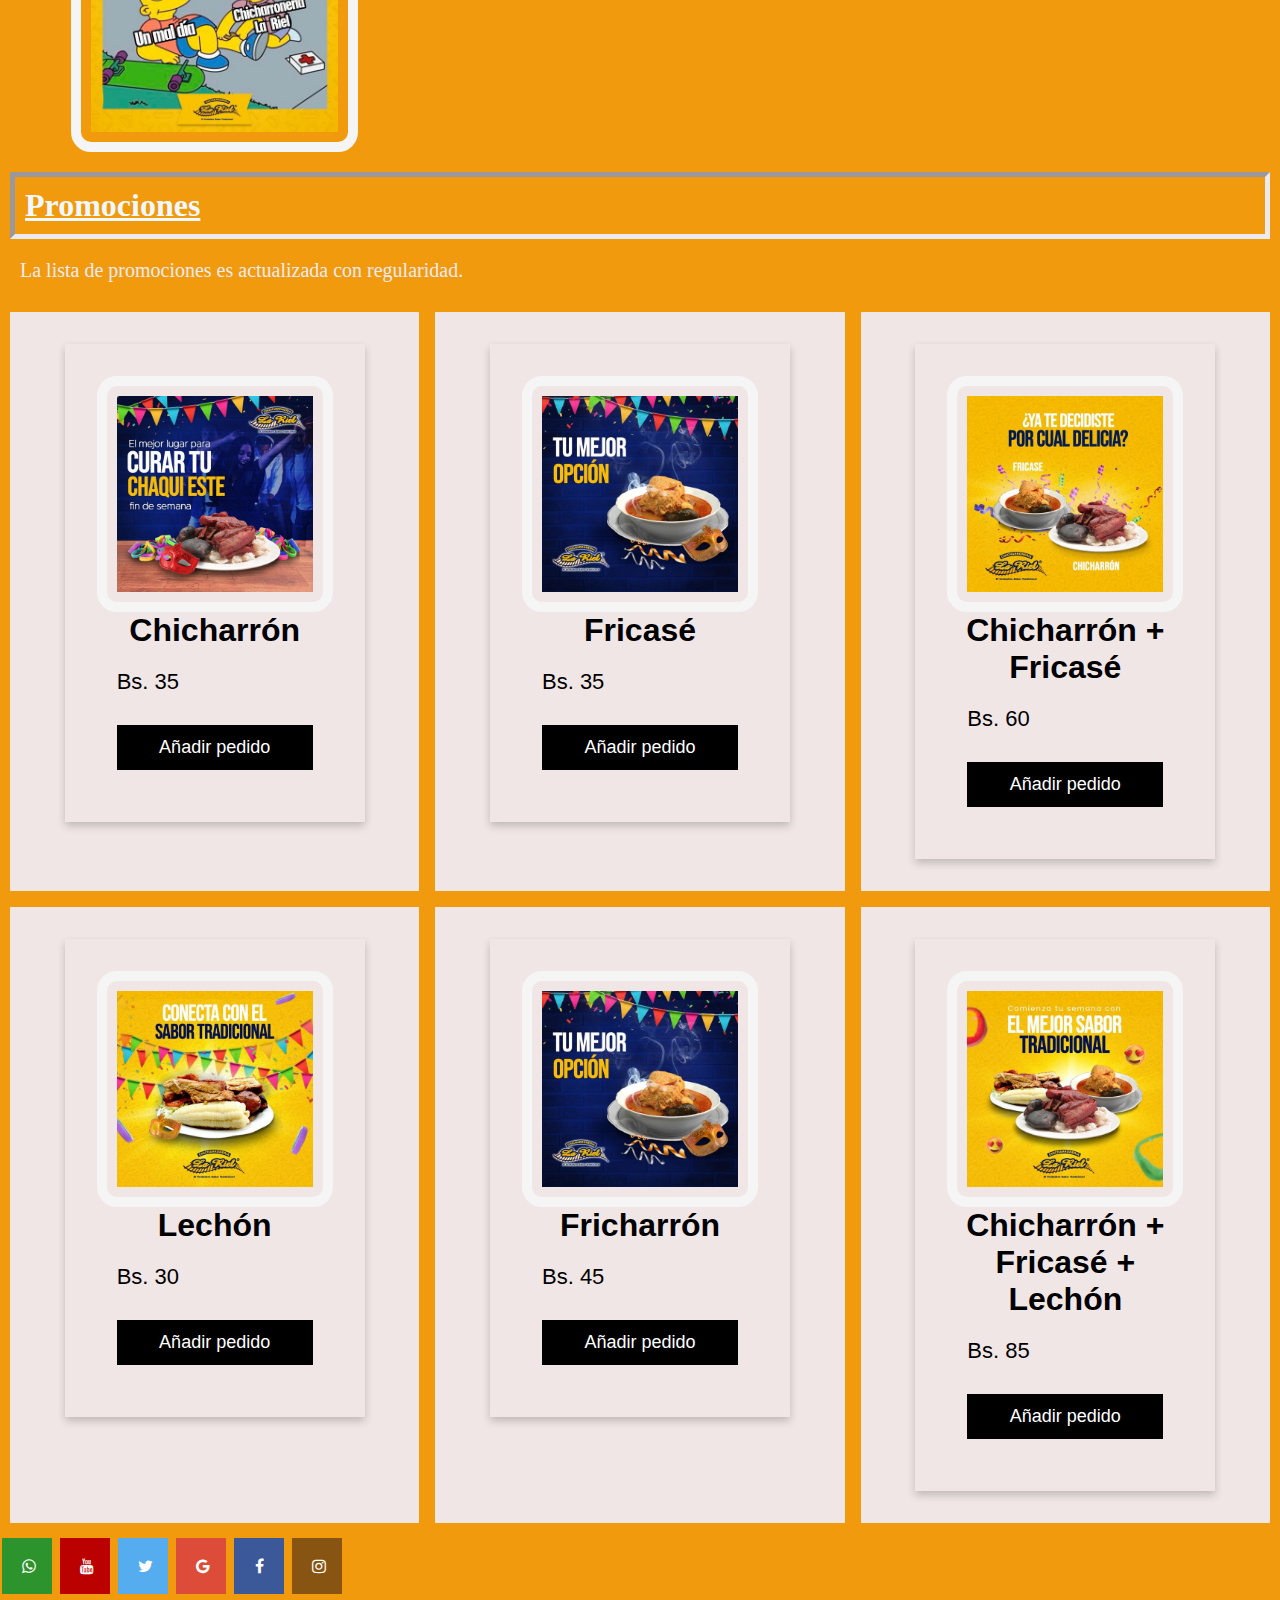
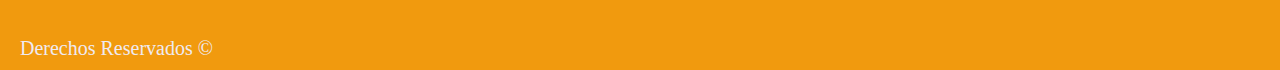
==== commit 089b8d84: "Update index.html" ====
--- a/index.html
+++ b/index.html
@@ -17,7 +17,7 @@
         <a href="https://www.google.com/url?sa=t&source=web&rct=j&url=https://www.tripadvisor.es/Restaurant_Review-g294072-d6846472-Reviews-Chicharroneria_la_Riel-La_Paz_La_Paz_Department.html&ved=2ahUKEwjgnc_esMb3AhXMLrkGHZoZClcQFnoECDYQAQ&usg=AOvVaw0eQ-_zjewOLp6WyVcOfcqc" target="_blank" class="google"><i class="fa fa-google"></i></a> 
         <a href="https://www.google.com/url?sa=t&rct=j&q=&esrc=s&source=web&cd=&cad=rja&uact=8&ved=2ahUKEwj1ocqousb3AhWELbkGHXNuD5QQFnoECAYQAQ&url=https%3A%2F%2Fes-la.facebook.com%2FLaRielOficial%2F&usg=AOvVaw2zXaTujqC9Wsi0DZKZ1Oci" target="_blank" class="facebook"><i class="fa fa-facebook"></i></a> 
         <a href="https://www.google.com/url?sa=t&source=web&rct=j&url=https://www.instagram.com/larieloficial/p/Bcu5My3BHau/%3Fhl%3Des-la&ved=2ahUKEwj2-PWHssb3AhWrDrkGHbP3BNEQFnoECAoQAQ&usg=AOvVaw39Guq1u4bjmQ42PCKr9Txw" target="_blank" class="instagram"><i class="fa fa-instagram"></i></a>
-      </div>
+    </div>
     <header> <h1>FRICASERIA LA RIEL</h1></header> 
     <nav class="menu">
         <a href="#inic">Inicio</a>
--- a/styles.css
+++ b/styles.css
@@ -3,28 +3,98 @@
     margin: 0;
     box-sizing: border-box;
 }
-
+.fa { 
+  padding: 20px; 
+  font-size: 30px; 
+  width: 50px; 
+  text-align: center; 
+  text-decoration: none; 
+  margin: 5px 2px; 
+} 
+.fa:hover { 
+  opacity: 0.7; 
+} 
+.fa-whatsapp {
+  background: #2d932d;
+  color: white;
+}
+.fa-facebook { 
+  background: #3B5998; 
+  color: white; 
+} 
+.fa-twitter { 
+  background: #55ACEE; 
+  color: white; 
+} 
+.fa-google { 
+  background: #dd4b39; 
+  color: white; 
+} 
+.fa-youtube { 
+  background: #bb0000; 
+  color: white; 
+} 
+.fa-instagram { 
+  background: #875412; 
+  color: white; 
+} 
+.icon-bar{
+  opacity: 0.4;
+  position: fixed;
+  top: 50%;
+  -webkit-transform: translateY(-50%);
+  -ms-transform: translateY(-50%);
+  transform: translateY(-50%);
+}
+.icon-bar a {
+  display: block;
+  text-align: center;
+  padding: 6px;
+  transition: all 0.3s ease;
+  color: white;
+  font-size: 20px;
+}
+.whatsapp{
+  background: #2d932d;
+  color: gray;
+}
+.facebook {
+  background: #3B5998;
+  color: gray;
+}
+.twitter {
+  background: #55ACEE;
+  color: gray;
+}
+.google {
+  background: #dd4b39;
+  color: gray;
+}
+.youtube {
+  background: #bb0000;
+  color: gray;
+}
+.instagram { 
+  background: #875412; 
+  color: gray; 
+} 
 body{
+      margin:0;
+      height:2000px;
       background-color: #f19a0e;
       color: aliceblue;
 }
-
-
 header{
     text-align: center;
     padding: 5px 15px;
     border: 3px double rgb(15, 6, 65);
     margin: 10px;
 }
-
-
 .menu {
   overflow: hidden;
   background-color: rgb(124, 27, 27);
   margin: 10px;
 }
-
-
 .menu a {
   float: right;
   display: block;
@@ -34,13 +104,10 @@
   text-decoration: none;
   font-size: 20px;
 }
-
-
 .menu a:hover {
   background-color: #ddd;
   color: rgb(20, 19, 5);
 }
-  
 img{
     display:  block;
     margin-left: auto;
@@ -48,12 +115,8 @@
     border: 10px solid whitesmoke;
     border-radius: 20px;
     padding: 10px;
-    width: 70%;
-    
-   
+    width: 70%;  
 }
-
-
 h2{
     font-size: 32px;
     font-family: Georgia, 'Times New Roman', Times, serif;
@@ -62,7 +125,6 @@
     margin: 10px;
     text-decoration-line: underline;
 }
-
 p{
     padding: 10px;
     color: rgb(239, 234, 241);
@@ -72,69 +134,64 @@
 }
 h3{
   font-size: 28px;
-    font-family: Georgia, 'Times New Roman', Times, serif;
-    
-    padding: 10px 10px 10px 10px;
+  font-family: Georgia, 'Times New Roman', Times, serif;
+  padding: 10px 10px 10px 10px;
+  margin: 10px; 
+}
+ol{
+  font: 30px;
+  background: none;
+  color: rgb(235, 223, 231);
+  font-size: 24px;
+  padding: 5px;
+  margin: 35px;
+}
+.container {
+  display: grid;
+  grid-template-columns: repeat(3, 1fr);
+  grid-gap: 1em;
+  grid-template-rows: minmax(10px auto);
+  padding: 10px;
+}
+.container div {
+  background: #f0e6e6;
+  padding: 2em;
+}
+.container div:hover {
+  border: 2px solid rgb(56, 8, 8);
+}
+@media screen and (max-width: 900px) {
+  p{
+    font-size: 20px;
+    text-align: justify;
+  }
+  h1{
+    color: black;
+  }
+  h2{
+    font-size: 25px;
+    font-family: Georgia, "Times New Roman", Times, serif;
+    border: 10px inset rgb(161, 49, 15);
+    padding: 10px 10px 10px 20px;
     margin: 10px;
-    
+  }
+  .container {
+    display: grid;
+    grid-template-columns: repeat(1, 1fr);
+    grid-gap: 1em;
+    grid-template-rows: minmax(50px auto);
+    padding: 10px;
+    margin:10px;
+  } 
+  .menu {
+    float: none;
+    padding: 5px;
+    width: 100%;
+  }
+  .menu a {
+    text-align: center;
+    font-size: 15px;
+    padding: 3px;
+    width: 100%;
+  }
 }
-
-ol{
-    font: 30px;
-    background: none;
-    color: rgb(235, 223, 231);
-    font-size: 24px;
-    padding: 5px;
-    margin: 35px;
-    }
-.container {
-    display: grid;
-    grid-template-columns: repeat(3, 1fr);
-    grid-gap: 1em;
-    grid-template-rows: minmax(10px auto);
-    padding: 10px;
-   
-  }
-  .container div {
-    background: #f0e6e6;
-    padding: 2em;
-  }
-  .container div:hover {
-    border: 2px solid rgb(56, 8, 8);
-  }
-  @media screen and (max-width: 900px) {
-    p {
-      font-size: 20px;
-      text-align: justify;
-    }
-    h2 {
-      font-size: 25px;
-      font-family: Georgia, "Times New Roman", Times, serif;
-      border: 10px inset rgb(161, 49, 15);
-      
-      padding: 10px 10px 10px 20px;
-      margin: 10px;
-    }
-    
-  
-    .container {
-      display: grid;
-      grid-template-columns: repeat(1, 1fr);
-      grid-gap: 1em;
-      grid-template-rows: minmax(50px auto);
-      padding: 10px;
-      margin:10px;
-    }
-    
-    .menu {
-      float: none;
-      padding: 5px;
-      width: 100%;
-    }
-    .menu a {
-      text-align: center;
-      font-size: 15px;
-      padding: 3px;
-      width: 100%;
-    }
-  }
